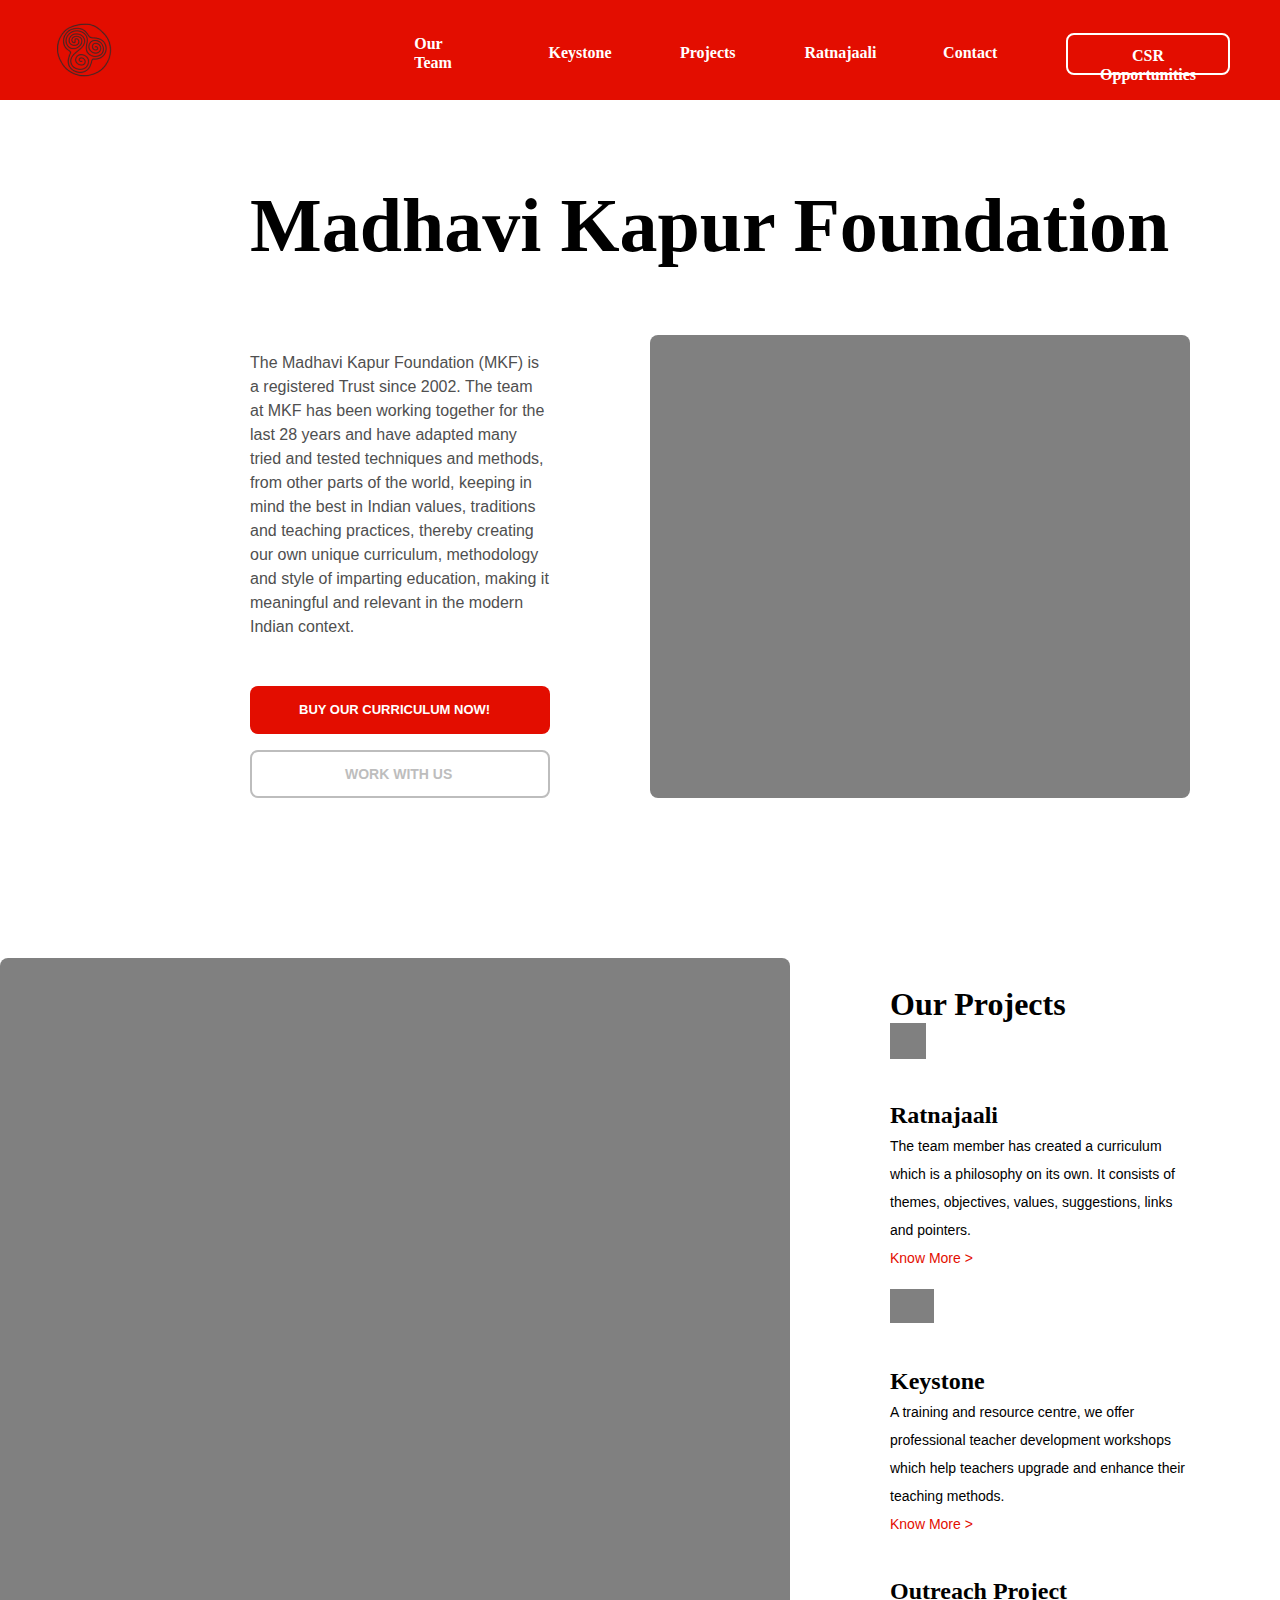
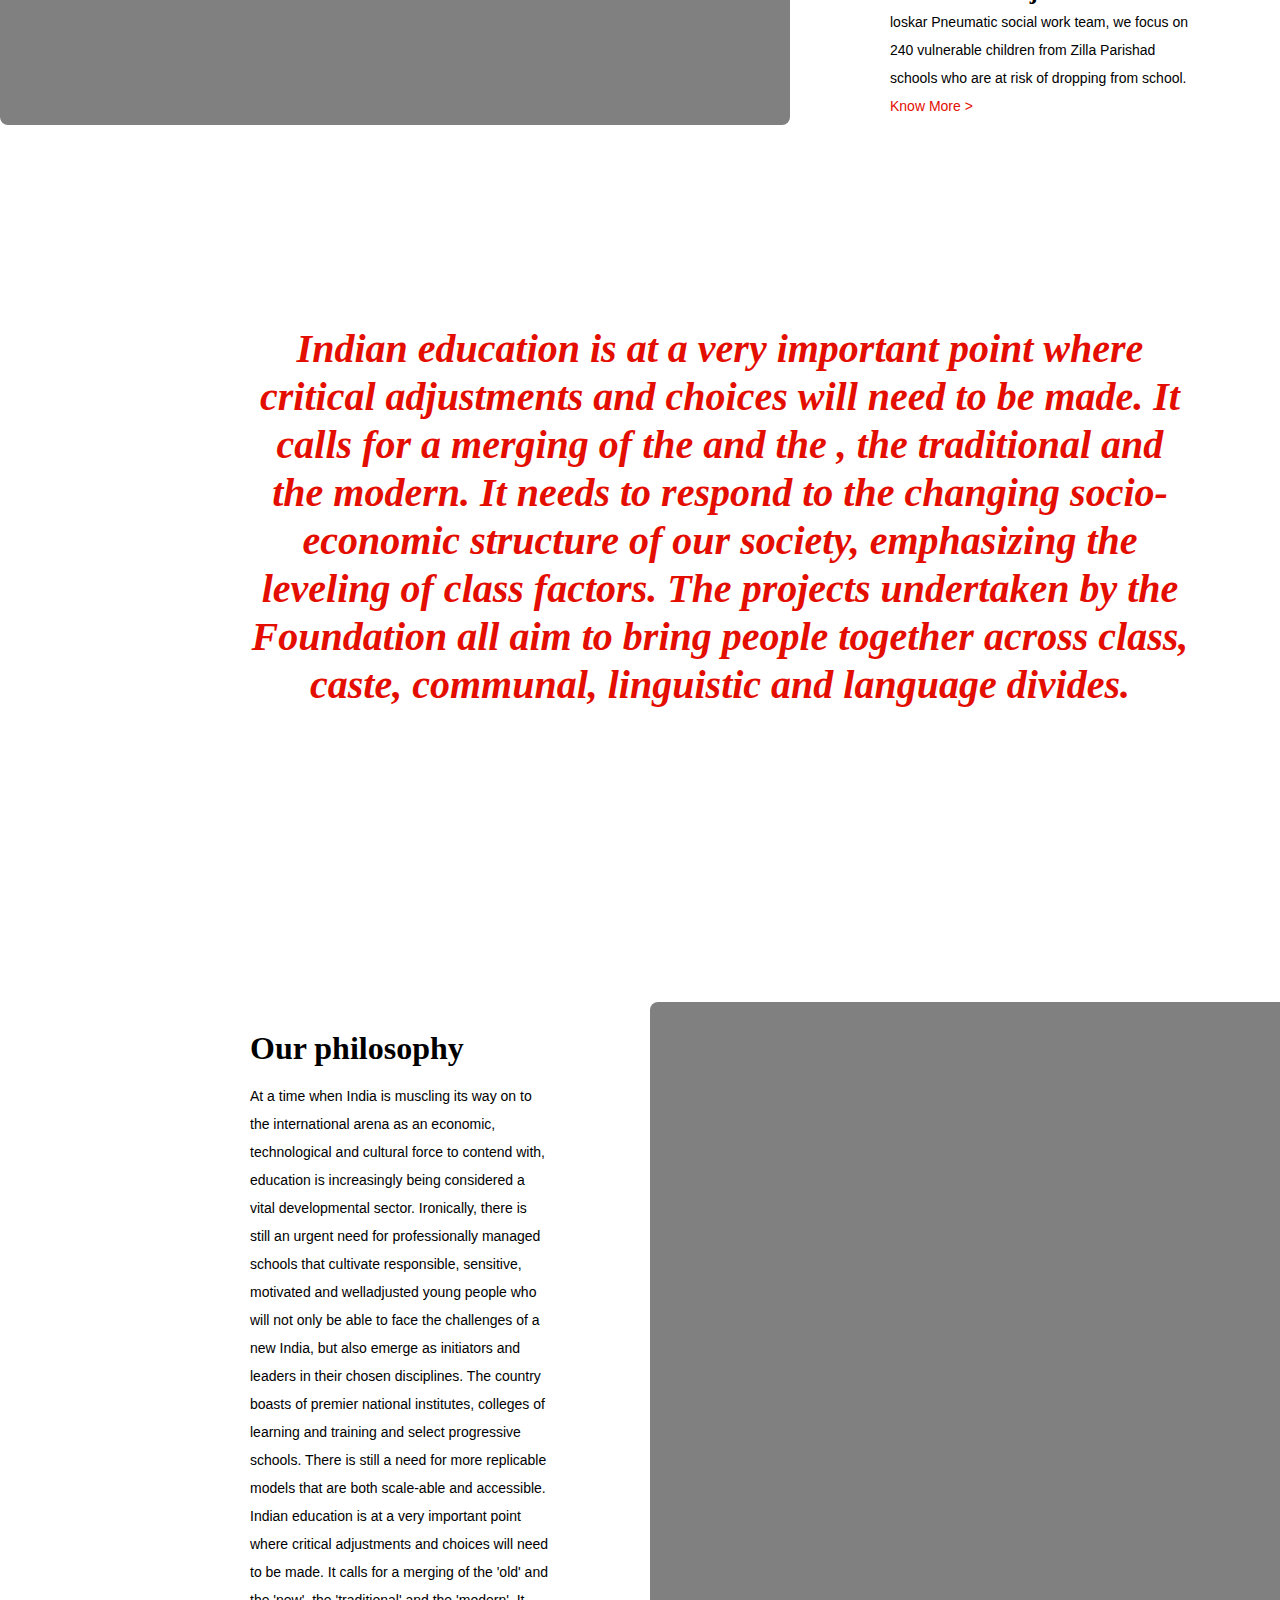
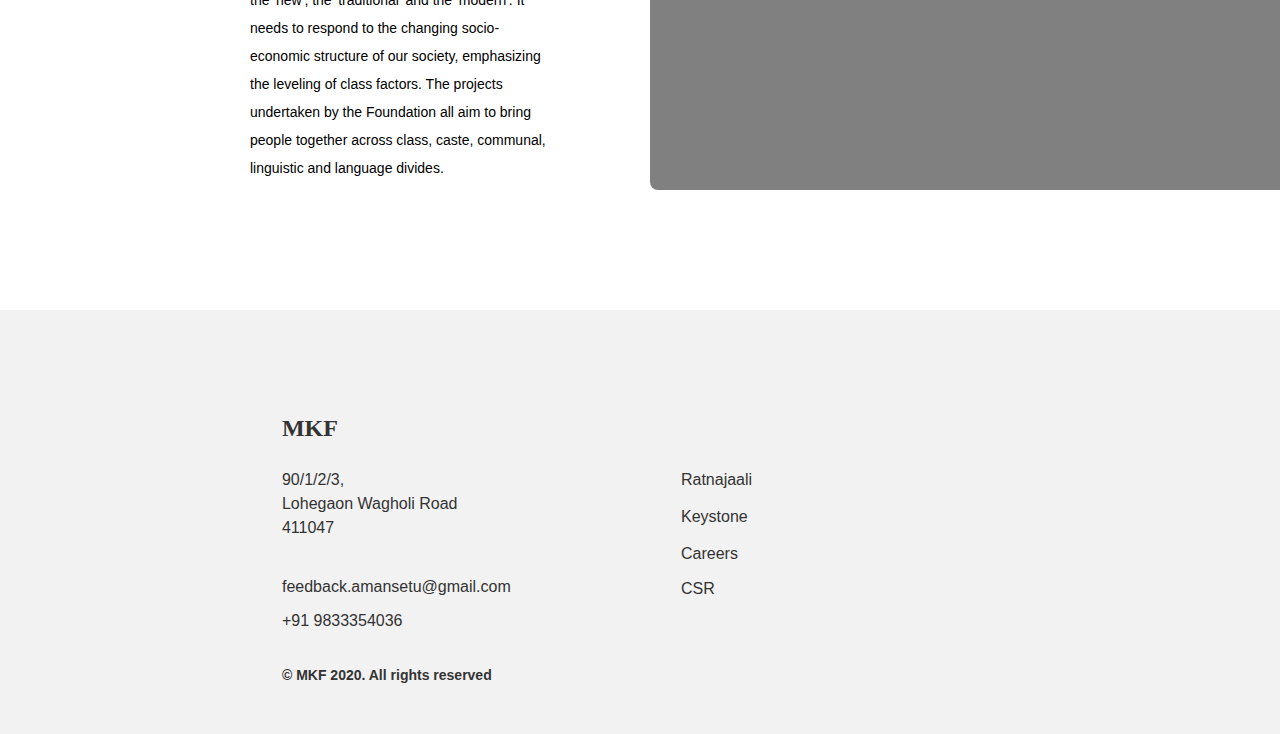
==== index.html @ daefb6c8 "first commit" ====
<!DOCTYPE html>
<html lang="en">
<head>
    <meta charset="UTF-8">
    <meta name="viewport" content="width=device-width, initial-scale=1.0">
    <title>MKF</title>
    <link rel="stylesheet" href="style.css">
</head>
<body>

    <!--navbar--> 
    <nav>
        <div class="navList">
        <a href="index.html" id="logo"><img src="images/logo.png"></a>
        <a href="team.html" id="OurTeam">Our Team</a>
        <a href="keystone.html" id="Keystone">Keystone</a>
        <a href="Projects.html" id="Projects">Projects</a>
        <a href="" id="Ratnajaali">Ratnajaali</a>
        <a href="" id="Contact">Contact</a>
        <div class="rectangle"></div>
        <a href="" id="CSROpportunities">CSR Opportunities</a>
        </div>
    </nav>

    <header>Madhavi Kapur Foundation</header>

    <!--about--> 
    <section class="about">
        <p>The Madhavi Kapur Foundation (MKF) is a registered Trust since 2002. The team at MKF has been working together for the last 28 years and have adapted many tried and tested techniques and methods, from other parts of the world, keeping in mind the best in Indian values, traditions and teaching practices, thereby creating our own unique curriculum, methodology and style of imparting education, making it meaningful and relevant in the modern Indian context.</p>
        <!--imgOne to be replaced with an image--> 
        <div class="imgOne"></div>
        <div class="vector1"></div>
        <div class="vector2"></div>
        
    <!--buttons--> 
        <a href=>
            <div class="button_BuyOurCurriculumNow"></div>
            <div class="caption_BuyOurCurriculumNow">BUY OUR CURRICULUM NOW!</div>
        </a>  
        <a href=>
            <div class="button_workWithUs"></div>
            <div class="caption_workWithUs">WORK WITH US</div>
        </a>  
    </section>

    <!--projects--> 
    <section class="Projects">
        <!--imgTwo to be replaced with an image-->
        <div class="imgTwo"></div>
        <h2>Our Projects</h2>
            <!--logoTwo to be replaced with an image-->
            <div class="logoTwo"></div>
            <div class="ratnajaali">
                <h3>Ratnajaali</h3>
                <p>The team member has created a curriculum which is a philosophy on its own. It consists of themes, objectives, values, suggestions, links and pointers.<br><a href="">Know More ></a></p>
            </div>
            <!--logoThree to be replaced with an image-->
            <div class="logoThree"></div>
            <div class="keystone">
                <h3>keystone</h3>
                <p>A training and resource centre, we offer professional teacher development workshops which help teachers upgrade and enhance their teaching methods.<br><a href="">Know More ></a></p>
            </div>
            <div class="OutreachProject">
                <h3>Outreach Project</h3>
                <p>loskar Pneumatic social work team, we focus on 240 vulnerable children from Zilla Parishad schools who are at risk of dropping from school.<br><a href="">Know More ></a></p>
            </div>
    </section>

    <!--quote--> 
    <section class="Quote">
        <p class="qoute">Indian education is at a very important point where critical adjustments and choices will need to be made. It calls for a merging of the and the , the traditional and the modern. It needs to respond to the changing socio-economic structure of our society, emphasizing the leveling of class factors. The projects undertaken by the Foundation all aim to bring people together across class, caste, communal, linguistic and language divides.</p>
    </section>
    <!---->
    <!--MadhaviKapur--> 
    <div class="MadhaviKapur">
        <!--imgThree to be replaced with an image-->
        <div class="imgThree"></div>
    </div>
    
    <!--Philosophy-->
    <section class="ourPhilosophy">
        <!--imgFour to be replaced with an image-->
        <div class="imgFour"></div>
        <h2>Our philosophy</h2>
        <p>At a time when India is muscling its way on to the international arena as an economic, technological and cultural force to contend with, education is increasingly being considered a vital developmental sector. Ironically, there is still an urgent need for professionally managed schools that cultivate responsible, sensitive, motivated and welladjusted young people who will not only be able to face the challenges of a new India, but also emerge as initiators and leaders in their chosen disciplines. The country boasts of premier national institutes, colleges of learning and training and select progressive schools. There is still a need for more replicable models that are both scale-able and accessible. Indian education is at a very important point where critical adjustments and choices will need to be made. It calls for a merging of the 'old' and the 'new', the 'traditional' and the 'modern'. It needs to respond to the changing socio-economic structure of our society, emphasizing the leveling of class factors. The projects undertaken by the Foundation all aim to bring people together across class, caste, communal, linguistic and language divides.</p>
        </section>

        <footer>
            <h3>MKF</h3>
            <p class="address">90/1/2/3,<br> Lohegaon Wagholi Road <br>411047</p>
            <p class="email">feedback.amansetu@gmail.com</p>
            <p class="number">+91 9833354036</p>
            <p class="allRightsReserved">© MKF 2020. All rights reserved</p>
            <p class="Ratnajaali">Ratnajaali</p>
            <p class="Keystone">Keystone</p>
            <p class="Careers">Careers</p>
            <p class="CSR">CSR</p>
        </footer>
</body>
</html>
---- style.css ----
html {
   width: 1440px;
}

/* Navbar */

nav {
   height: 100px;
   position: absolute;
   left: 0%;
   right: 0%;
   top: 0%;
    bottom: 0%;
    background: #E30D00;
    width: 100%;
}

#logo {
   position: absolute;
   left: 4.44%;
   right: 91.46%;
   top: 23%;
   bottom: 23%;
}

#OurTeam {
    position: absolute;
    left: 32.36%;
    right: 62.71%;
    top: 45%;
    bottom: 40%;
    
    font-family: kepler-std-semicondensed-dis,serif;
    font-style: normal;
    font-weight: bold;
    font-size: 16px;
    line-height: 19px;
    display: flex;
    align-items: center;
    text-transform: capitalize;
    text-decoration: none;

    color: #FFFFFF;
}

#Keystone {
    position: absolute;
    left: 42.85%;
    right: 52.43%;
    top: 45%;
    bottom: 40%;

    font-family: kepler-std-semicondensed-dis,serif;
    font-style: normal;
    font-weight: bold;
    font-size: 16px;
    line-height: 19px;
    display: flex;
    align-items: center;
    text-transform: capitalize;
    text-decoration: none;

    color: #FFFFFF;
}

#Projects {
    position: absolute;
    left: 53.12%;
    right: 42.71%;
    top: 45%;
    bottom: 40%;

    font-family: kepler-std-semicondensed-dis,serif;
    font-style: normal;
    font-weight: bold;
    font-size: 16px;
    line-height: 19px;
    display: flex;
    align-items: center;
    text-transform: capitalize;
    text-decoration: none;

    color: #FFFFFF;
}

#Ratnajaali {
    position: absolute;
    left: 62.85%;
    right: 31.88%;
    top: 45%;
    bottom: 40%;

    font-family: kepler-std-semicondensed-dis,serif;
    font-style: normal;
    font-weight: bold;
    font-size: 16px;
    line-height: 19px;
    display: flex;
    align-items: center;
    text-transform: capitalize;
    text-decoration: none;

    color: #FFFFFF;
}

#Contact {
    position: absolute;
    left: 73.68%;
    right: 22.29%;
    top: 45%;
    bottom: 40%;

    font-family: kepler-std-semicondensed-dis,serif;
    font-style: normal;
    font-weight: bold;
    font-size: 16px;
    line-height: 19px;
    display: flex;
    align-items: center;
    text-transform: capitalize;
    text-decoration: none;

    color: #FFFFFF;
}

#CSROpportunities {
   position: absolute;
   left: 85%;
   right: 5.62%;
   top: 46%;
   bottom: 39%;

   font-family: kepler-std-semicondensed-dis,serif;
   font-style: normal;
   font-weight: bold;
   font-size: 16px;
   line-height: 19px;
   text-align: center;
   text-transform: capitalize;
   text-decoration: none;

   color: #FFFFFF;
}

.rectangle {
   position: absolute;
   left: 83.26%;
   right: 3.89%;
   top: 33%;
   bottom: 25%;

   border: 2px solid #FFFFFF;
   box-sizing: border-box;
   border-radius: 8px;
   }

/* header */

header {
position: absolute;
width: 950px;
height: 75px;
left: 250px;
top: 180px;

font-family: kepler-std-semicondensed-dis,serif;
font-style: normal;
font-weight: bold;
font-size: 76px;
line-height: 91px;

color: #000000;
}

/* About */

.about p{
    position: absolute;
    width: 300px;
    height: 309px;
    left: 250px;
    top: 335px;

    font-family: aktiv-grotesk, sans-serif;
    font-style: normal;
    font-weight: 500;
    font-size: 16px;
    line-height: 24px;

    color: #4F4F4F;
    }

.imgOne {
   position: absolute;
   width: 540px;
   height: 463px;
   left: 650px;
   top: 335px;

   background-color: grey;
   border-radius: 8px;
}

.button_BuyOurCurriculumNow {
   position: absolute;
   width: 300px;
   height: 48px;
   left: 250px;
   top: 686px;
   
   background: #E30D00;
   border-radius: 8px;
}

.caption_BuyOurCurriculumNow {
   position: absolute;
   width: 201px;
   height: 16px;
   left: 299px;
   top: 702px;

   font-family: aktiv-grotesk, sans-serif;
   font-style: normal;
   font-weight: bold;
   font-size: 13px;
   line-height: 18px;
   display: flex;
   align-items: center;

   color: #FFFFFF;
}

.button_workWithUs{
   position: absolute;
   width: 300px;
   height: 48px;
   left: 250px;
   top: 750px;

   background: #FFFFFF;

   border: 2px solid #BDBDBD;
   box-sizing: border-box;
   border-radius: 8px;
}

.caption_workWithUs{
   position: absolute;
   width: 160px;
   height: 16px;
   left: 345px;
   top: 766px;
   
   font-family: aktiv-grotesk, sans-serif;
   font-style: normal;
   font-weight: bold;
   font-size: 14px;
   line-height: 18px;
   
   display: flex;
   align-items: center;
   text-align: center;

   color: #BDBDBD;
}

/* Projects */

h2 {
    position: absolute;
    width: 300px;
    height: 33px;
    left: 890px;
    top: 958px;

    font-family: Kepler Stdkepler-std-semicondensed-dis,serif;
    font-weight: 900;
    font-size: 32px;
    line-height: 38px;

    color: #000000;
}

.imgTwo {
   position: absolute;
   width: 790px;
   height: 767px;
   left: 0px;
   top: 958px;

   border-radius: 8px;
   background-color: grey;
}

/* Ratnajaali */

.logoTwo {
   position: absolute;
   width: 36px;
   height: 36px;
   left: 890px;
   top: 1023px;

   background-color: grey;
}

.ratnajaali h3 {
    position: absolute;
    width: 269px;
    height: 21px;
    left: 890px;
    top: 1081px;

    font-family: kepler-std-semicondensed-dis,serif;
    font-style: normal;
    font-weight: 900;
    font-size: 24px;
    line-height: 29px;
    display: flex;
    align-items: center;
    text-transform: capitalize;

    color: #000000;
}

.ratnajaali p {
    position: absolute;
    width: 300px;
    height: 131px;
    left: 890px;
    top: 1118px;

    font-family: 'Roboto', sans-serif;
    font-style: normal;
    font-weight: normal;
    font-size: 14px;
    line-height: 28px;

    color: #000000;
}

 .ratnajaali a{
    font-family: 'Roboto', sans-serif;
    font-style: normal;
    font-weight: normal;
    font-size: 14px;
    line-height: 28px;
    text-decoration: none;

    color: #E30D00;
}

/* keystone */

.logoThree {
   position: absolute;
   width: 44px;
   height: 34px;
   left: 890px;
   top: 1289px;

   background-color: grey;
}

.keystone h3 {
    position: absolute;
    width: 131px;
    height: 21px;
    left: 890px;
    top: 1347px;

    font-family: kepler-std-semicondensed-dis,serif;
    font-style: normal;
    font-weight: 900;
    font-size: 24px;
    line-height: 29px;
    display: flex;
    align-items: center;
    text-transform: capitalize;

    color: #000000;
}

.keystone p {
    position: absolute;
    width: 300px;
    height: 132px;
    left: 890px;
    top: 1384px;

    font-family: 'Roboto', sans-serif;
    font-style: normal;
    font-weight: normal;
    font-size: 14px;
    line-height: 28px;

    color: #000000;
}

.keystone a {
    font-family: 'Roboto', sans-serif;
    font-style: normal;
    font-weight: normal;
    font-size: 14px;
    line-height: 28px;
    text-decoration: none;

    color: #E30D00;
}

/* Outreach Project */

 .OutreachProject h3 {
    position: absolute;
    width: 243px;
    height: 22px;
    left: 890px;
    top: 1556px;
    
    font-family: kepler-std-semicondensed-dis,serif;
    font-style: normal;
    font-weight: 900;
    font-size: 24px;
    line-height: 29px;
    display: flex;
    align-items: center;
    text-transform: capitalize;
    
    color: #000000;
 }

 .OutreachProject p{
    position: absolute;
    width: 300px;
    height: 131px;
    left: 890px;
    top: 1594px;

    font-family: 'Roboto', sans-serif;
    font-style: normal;
    font-weight: normal;
    font-size: 14px;
    line-height: 28px;

    color: #000000;
 }

 .OutreachProject a{
    
    font-family: 'Roboto', sans-serif;
    font-style: normal;
    font-weight: normal;
    font-size: 14px;
    line-height: 28px;
    text-decoration: none;
    
    color: #E30D00;
 }

/* qoute */

 .qoute {
    position: absolute;
    width: 940px;
    height: 329px;
    left: 250px;
    top: 1885px;
    
    font-family: kepler-std-semicondensed-dis,serif;
    font-style: italic;
    font-weight: 900;
    font-size: 40px;
    line-height: 48px;
    text-align: center;
    
    color: #E30D00;
 }

 /* MadhaviKapur */
/*
 .logoThree {
   position: absolute;
   width: 113px;
   height: 113px;
   left: 664px;
   top: 2262px;

   border-radius: 60px;
   background-color: grey;
 }

 .MadhaviKapur h3{
    position: absolute;
    width: 226px;
    height: 24px;
    left: 607px;
    top: 2398px;
    
    font-family: kepler-std-semicondensed-dis,serif;
    font-style: normal;
    font-weight: 900;
    font-size: 24px;
    line-height: 29px;
    display: flex;
    align-items: center;
    text-align: center;
    text-transform: capitalize;
    
    color: #4F4F4F;
 }

 .MadhaviKapur h5{
    position: absolute;
    width: 154px;
    height: 16px;
    left: 643px;
    top: 2426px;
    
    font-family: 'Roboto', sans-serif;
    font-style: normal;
    font-weight: normal;
    font-size: 14px;
    line-height: 28px;
    
    display: flex;
    align-items: center;
    text-align: center;
    
    color: #4F4F4F;
 } */
 
 /* Our philosophy */

.imgFour {
   position: absolute;
   width: 790px;
   height: 788px;
   left: 650px;
   top: 2602px;

   background-color: grey;
   border-radius: 8px;
   }

 .ourPhilosophy h2 {
    position: absolute;
    width: 300px;
    height: 32px;
    left: 250px;
    top: 2602px;
    
    font-family: kepler-std-semicondensed-dis,serif;
    font-style: normal;
    font-weight: 900;
    font-size: 32px;
    line-height: 38px;
    
    color: #000000;
 }

 .ourPhilosophy p{
    position: absolute;
    width: 300px;
    height: 722px;
    left: 250px;
    top: 2668px;
    
    font-family: 'Roboto', sans-serif;
    font-style: normal;
    font-weight: normal;
    font-size: 14px;
    line-height: 28px;
    
    color: #000000;
 }

 /* footer */

 footer {
    position: absolute;
    width: 1440px;
    height: 424px;
    left: 0px;
    top: 3510px; 

    background: #F2F2F2;
 }

 h3 {
    position: absolute;
    left: 19.58%;
    right: 72.92%;
    top: 18.87%;
    bottom: 75.94%;
    
    font-family:kepler-std-semicondensed-dis,serif;
    font-style: normal;
    font-weight: 900;
    font-size: 24px;
    line-height: 29px;
    text-transform: capitalize;

    color: #333333;
 }

 .address {
    position: absolute;
    left: 19.58%;
    right: 64.44%;
    top: 33.49%;
    bottom: 50.71%;
    
    font-family: aktiv-grotesk, sans-serif;
    font-style: normal;
    font-weight: 500;
    font-size: 16px;
    line-height: 24px;
    
    color: #333333;
 }

 .email {
    position: absolute;
    left: 19.58%;
    right: 63.47%;
    top: 58.73%;
    bottom: 36.08%;
    
    font-family: aktiv-grotesk, sans-serif;
    font-style: normal;
    font-weight: 500;
    font-size: 16px;
    line-height: 24px;

    color: #333333;
 }

 .number {
    position: absolute;
    left: 19.58%;
    right: 66.81%;
    top: 66.75%;
    bottom: 28.77%;
    
    font-family: aktiv-grotesk, sans-serif;
    font-style: normal;
    font-weight: 500;
    font-size: 16px;
    line-height: 24px;
    
    color: #333333;
 }

 .allRightsReserved {
    position: absolute;
    left: 19.58%;
    right: 62.64%;
    top: 80.66%;
    bottom: 15.09%;
    
    font-family: aktiv-grotesk, sans-serif;
    font-style: normal;
    font-weight: bold;
    font-size: 14px;
    line-height: 18px;

    color: #333333;
 }

 .Ratnajaali {
    position: absolute;
    left: 47.29%;
    right: 46.46%;
    top: 33.49%;
    bottom: 61.56%;
    
    font-family: aktiv-grotesk, sans-serif;
    font-style: normal;
    font-weight: 500;
    font-size: 16px;
    line-height: 24px;
    
    color: #333333;
 }

 .Keystone {
    position: absolute;
    left: 47.29%;
    right: 47.08%;
    top: 42.22%;
    bottom: 52.83%;
    
    font-family: aktiv-grotesk, sans-serif;
    font-style: normal;
    font-weight: 500;
    font-size: 16px;
    line-height: 24px;
    
    color: #333333;
 }

 .Careers {
    position: absolute;
    left: 47.29%;
    right: 47.71%;
    top: 50.94%;
    bottom: 44.58%;
    
    font-family: aktiv-grotesk, sans-serif;
    font-style: normal;
    font-weight: 500;
    font-size: 16px;
    line-height: 24px;
    
    color: #333333;
 }

 .CSR {
    position: absolute;
    left: 47.29%;
    right: 47.71%;
    top: 59.2%;
    bottom: 36.32%;
    
    font-family: aktiv-grotesk, sans-serif;
    font-style: normal;
    font-weight: 500;
    font-size: 16px;
    line-height: 24px;
    
    color: #333333;
 }
 
/* media queries */
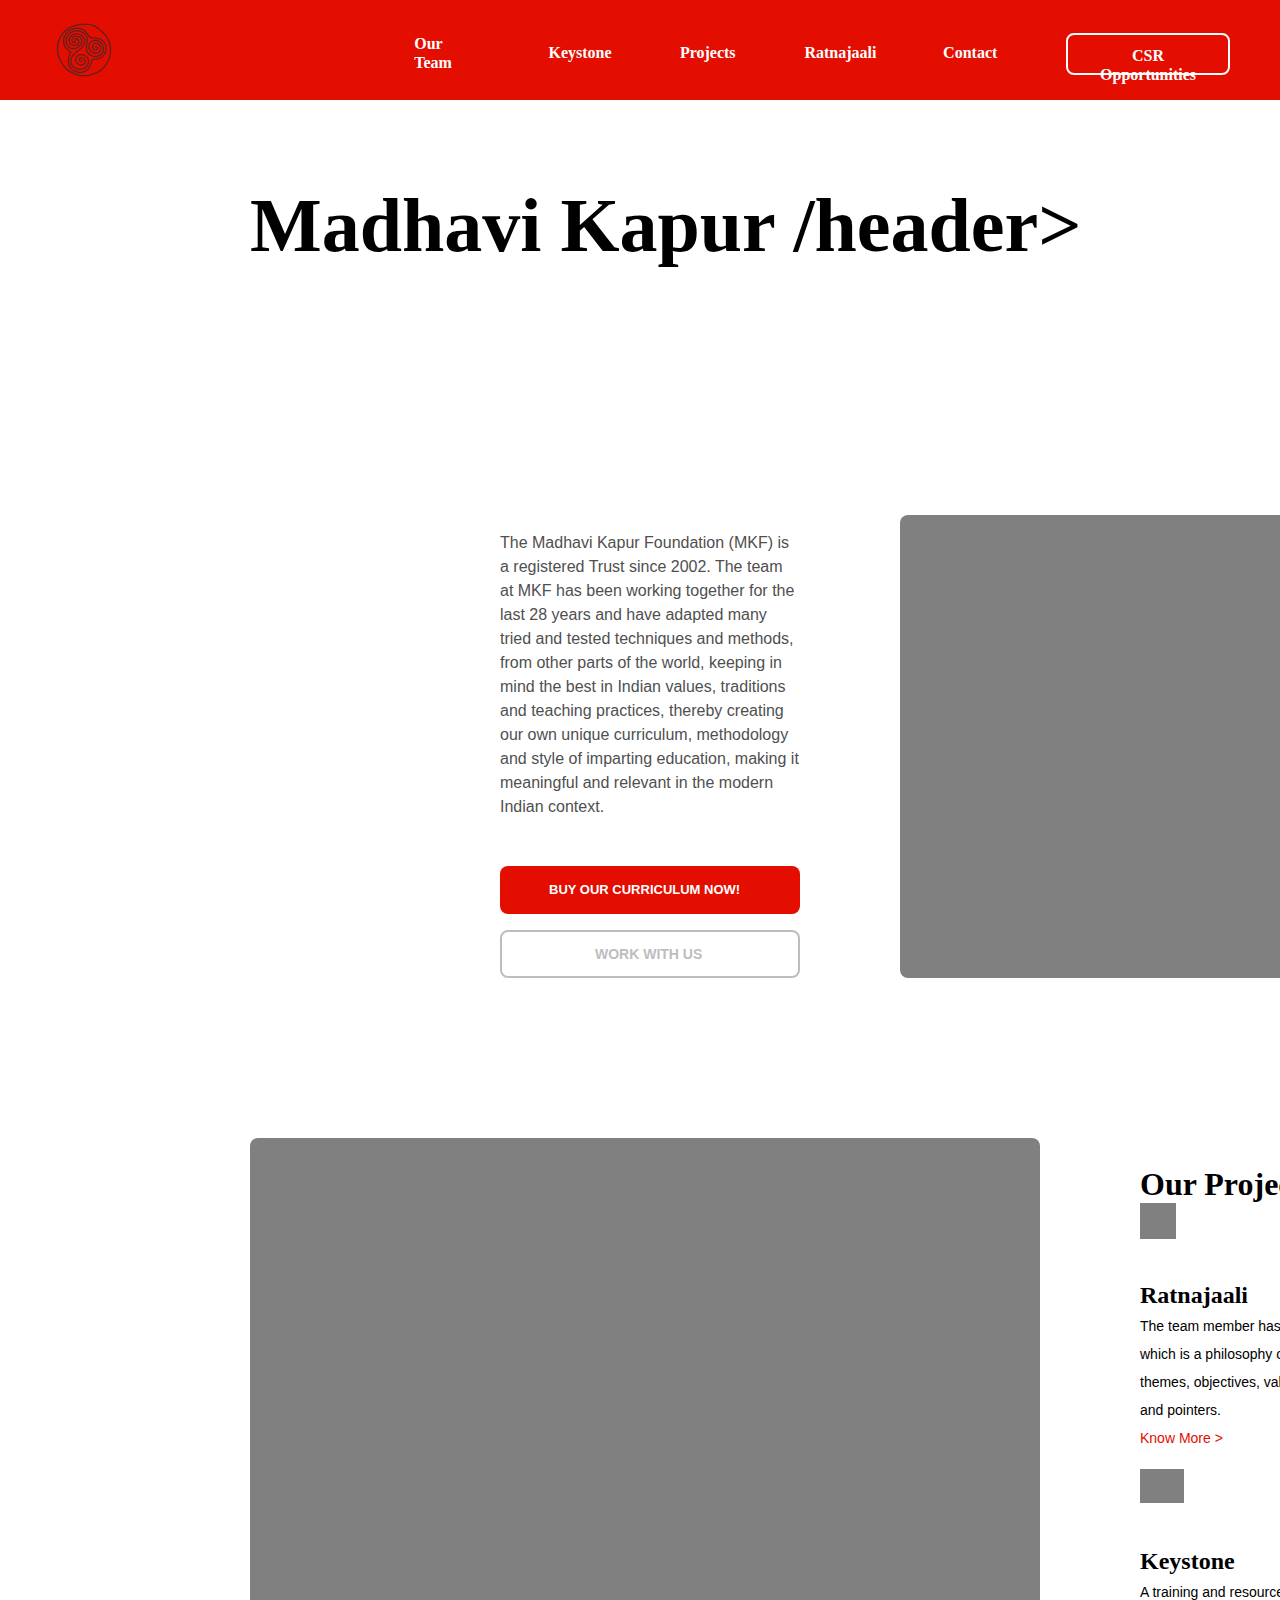
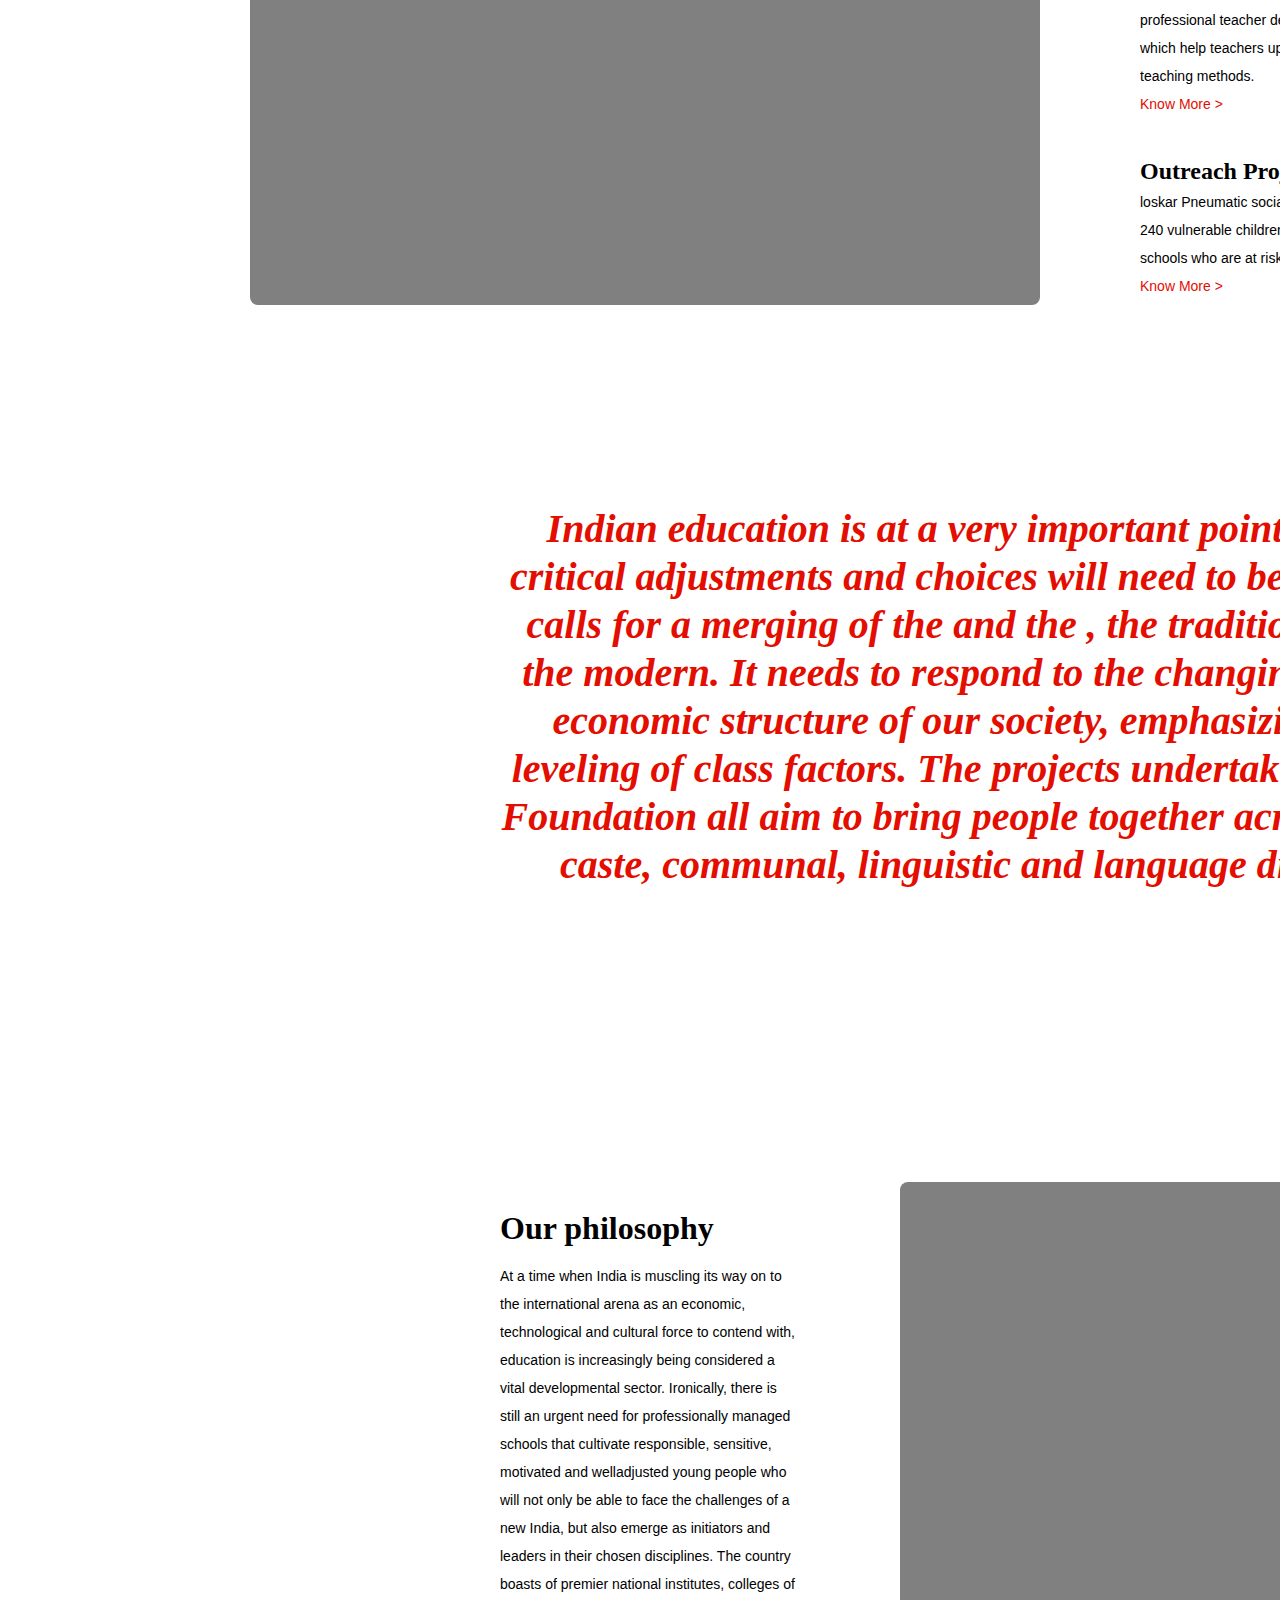
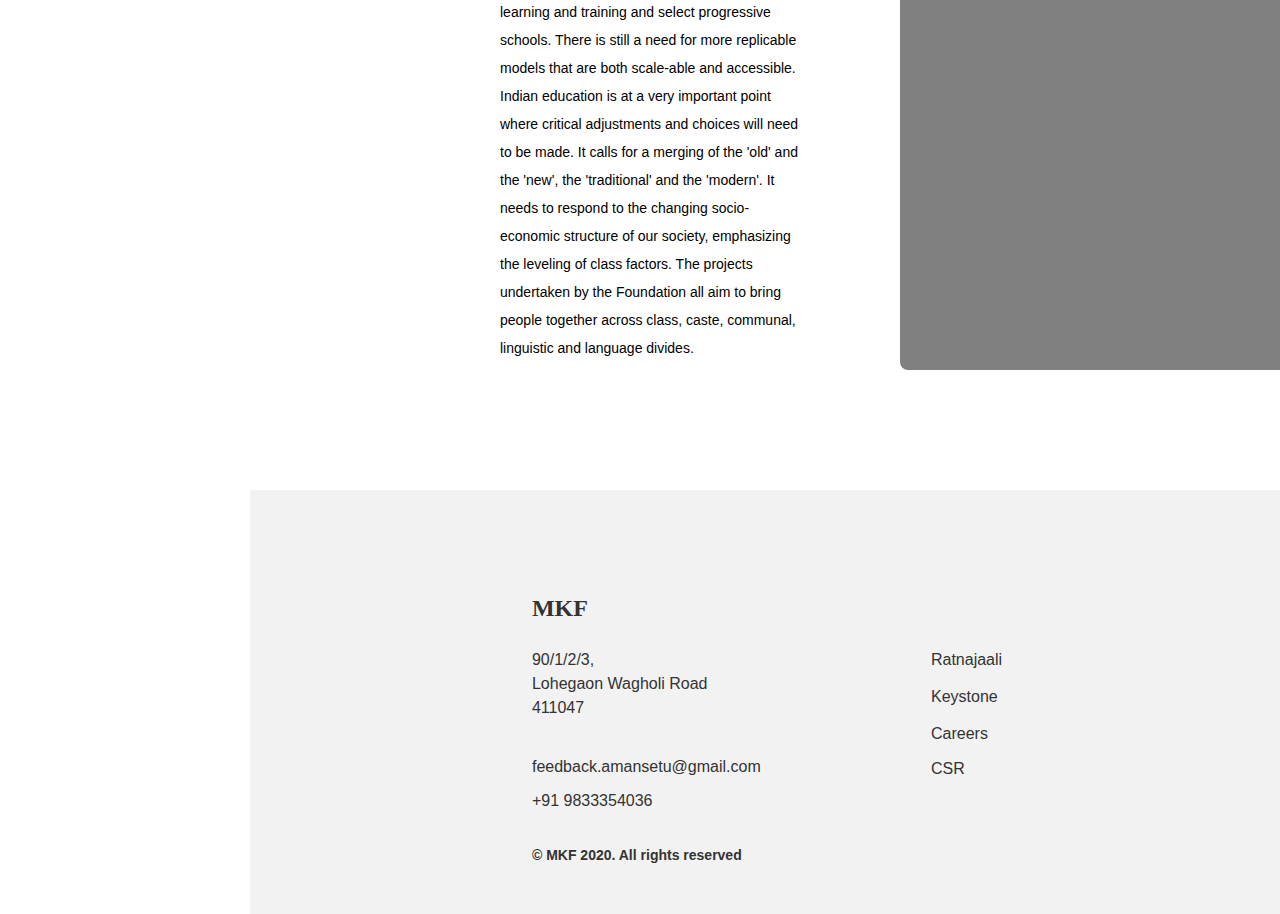
==== commit a7254357: "commit on 'master'" ====
--- a/index.html
+++ b/index.html
@@ -22,7 +22,7 @@
         </div>
     </nav>
 
-    <header>Madhavi Kapur Foundation</header>
+    <header>Madhavi Kapur /header>
 
     <!--about--> 
     <section class="about">
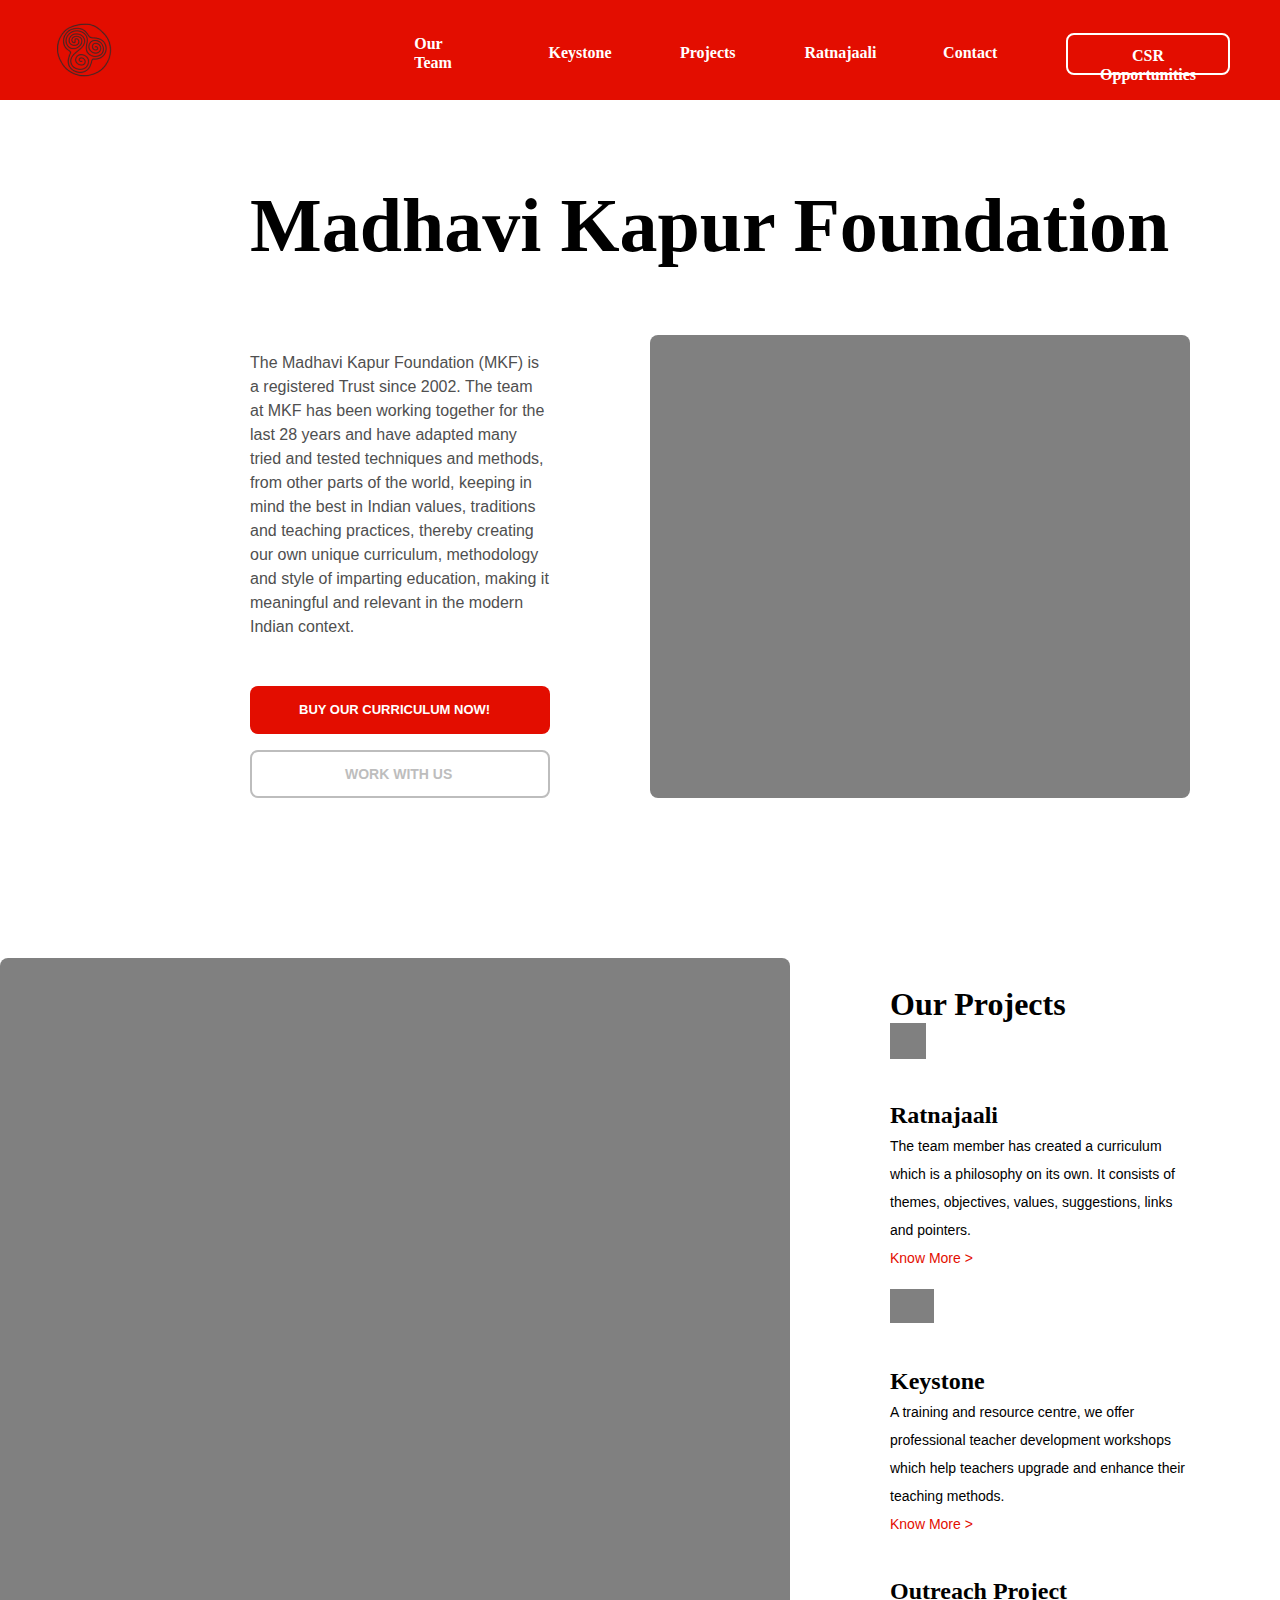
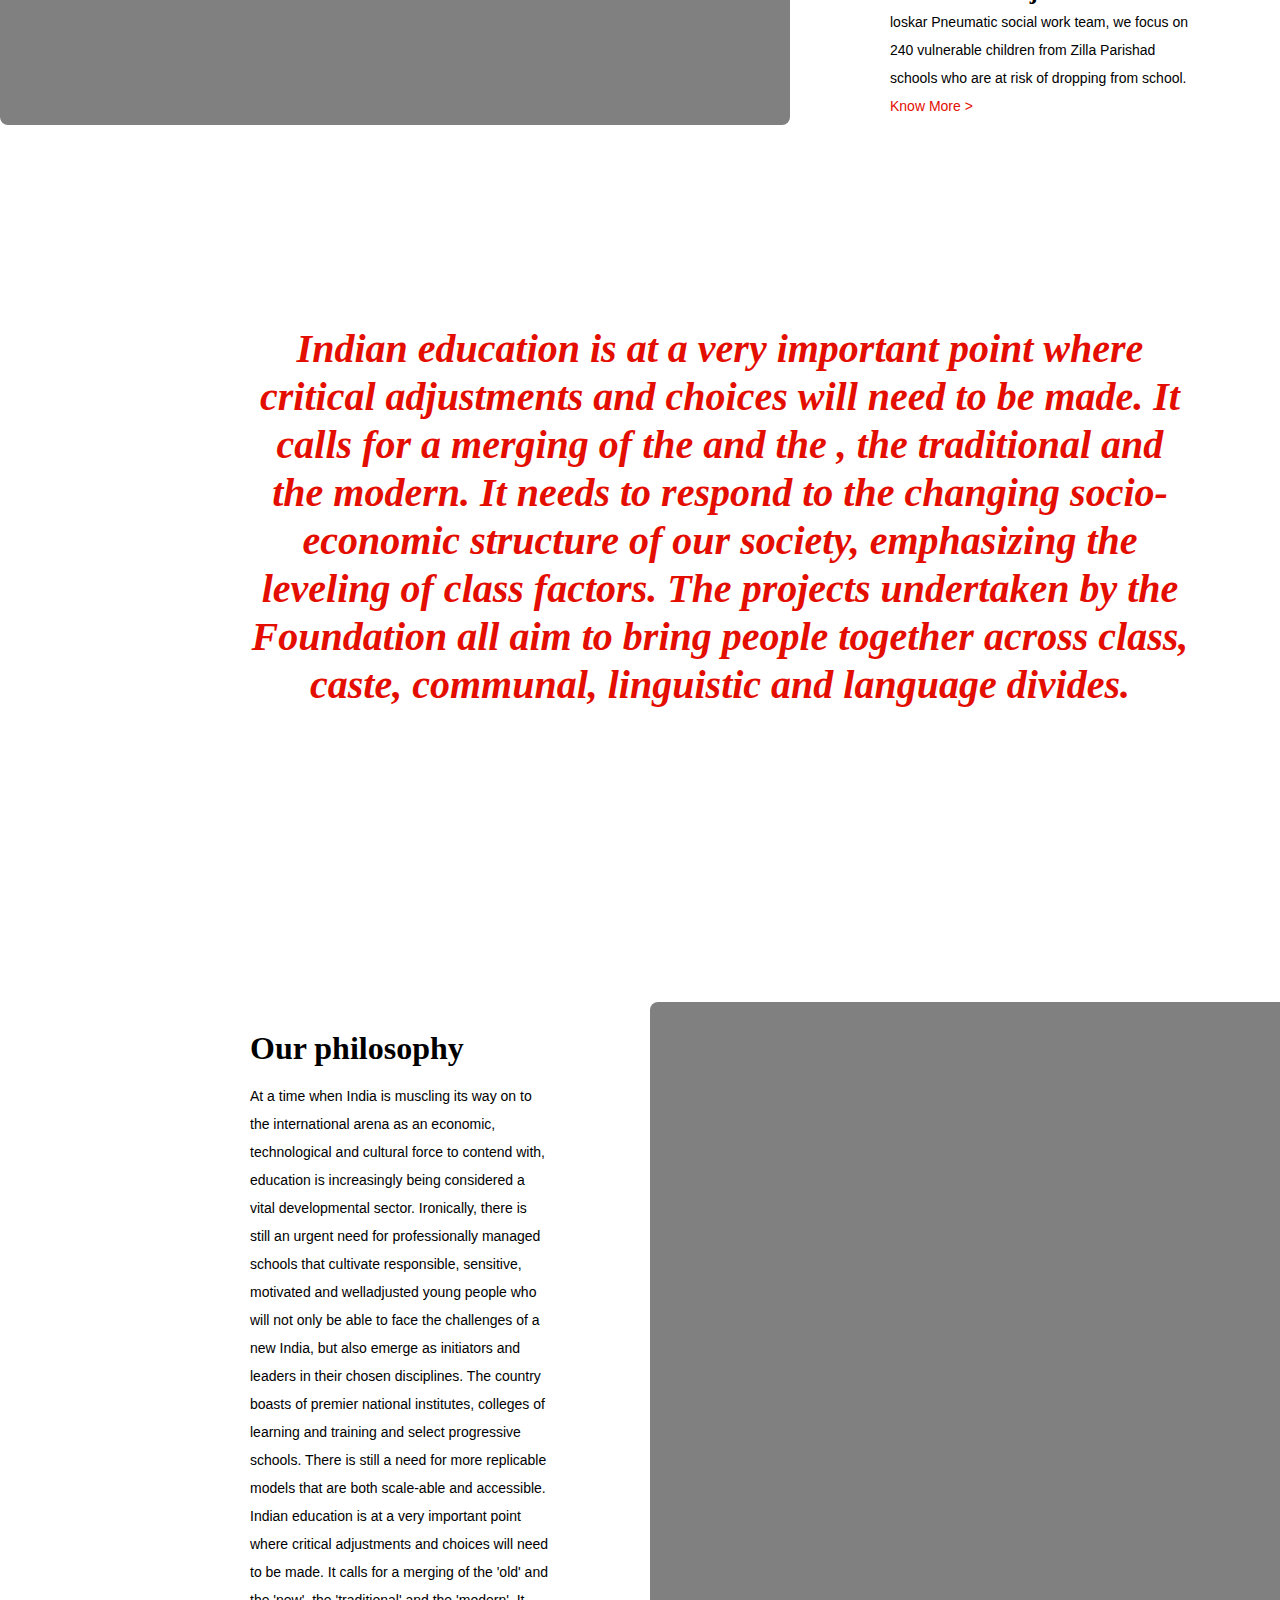
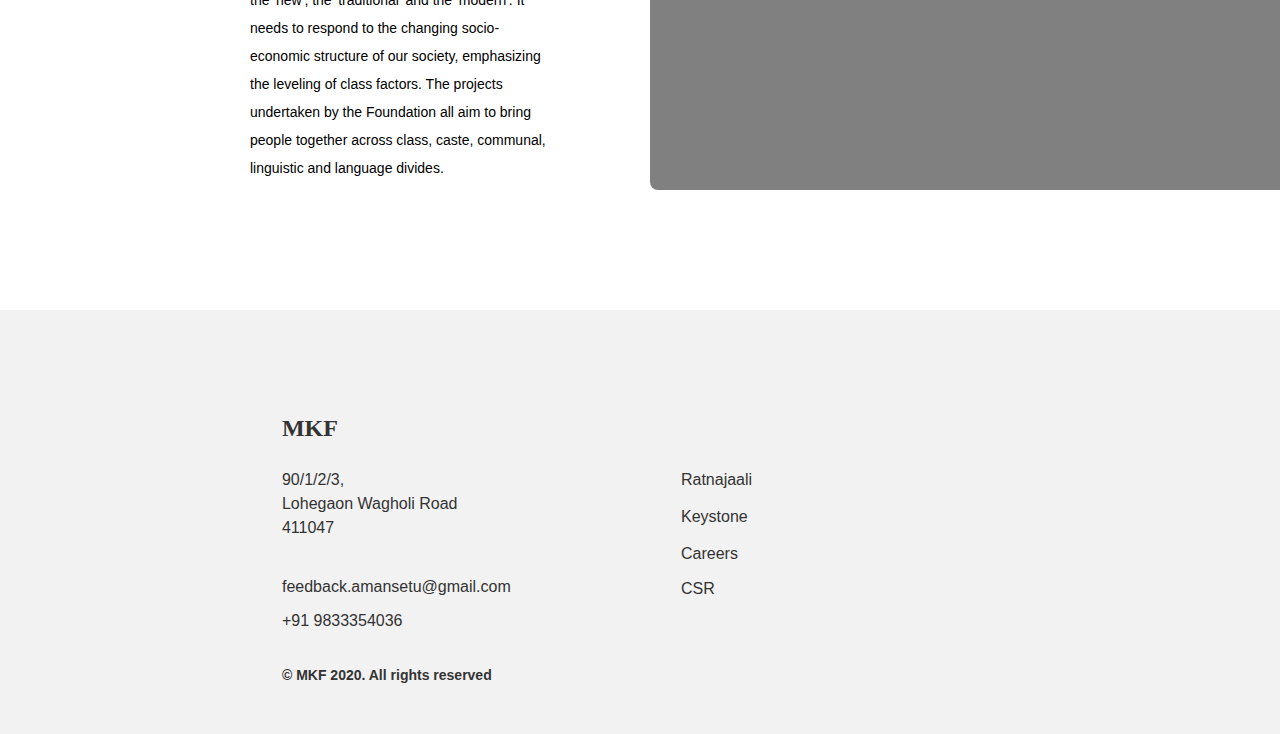
==== commit 22b75c53: "commit on 'master'" ====
--- a/index.html
+++ b/index.html
@@ -22,7 +22,7 @@
         </div>
     </nav>
 
-    <header>Madhavi Kapur /header>
+    <header>Madhavi Kapur Foundation</header>
 
     <!--about--> 
     <section class="about">
